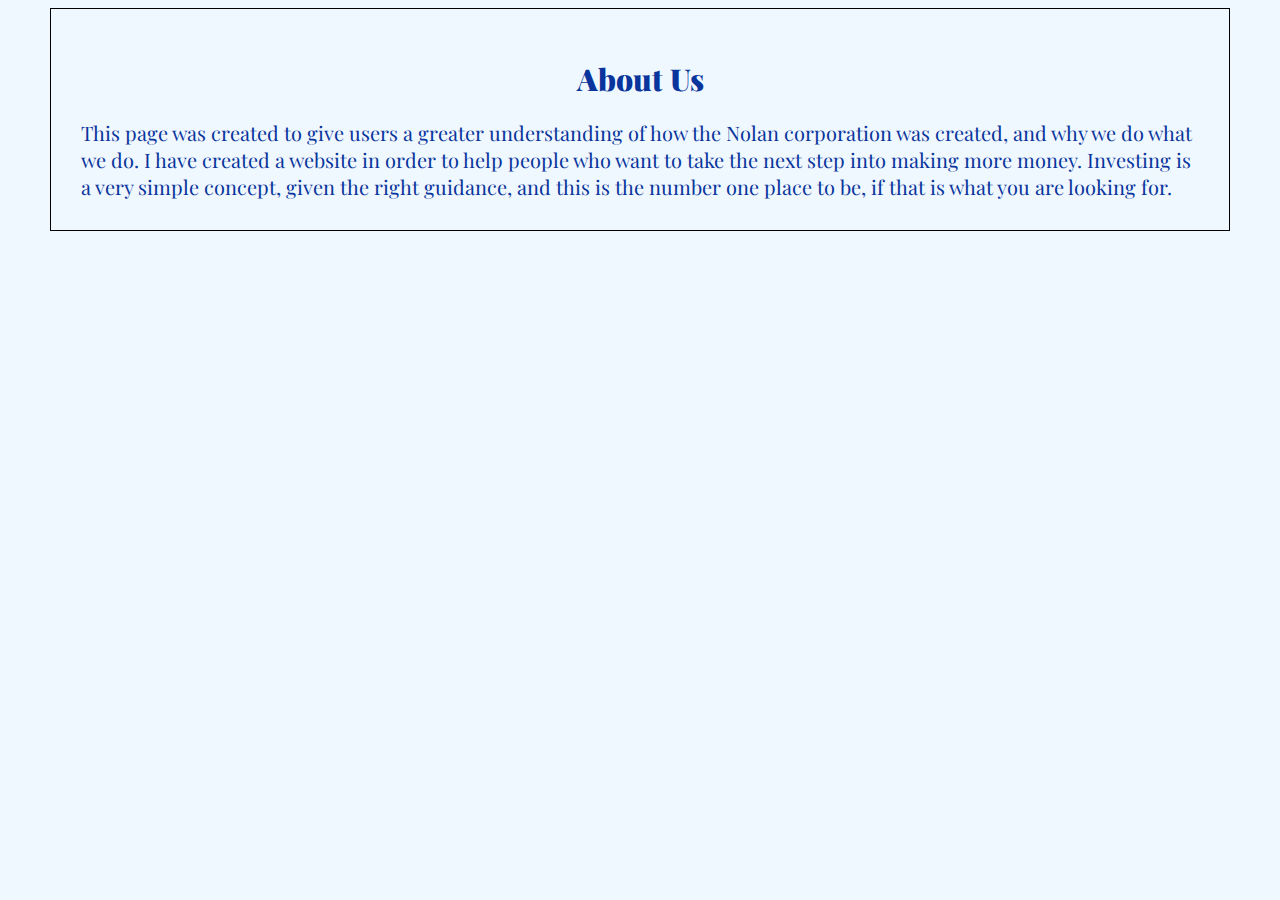
==== aboutus.html @ 3833cc3c "Add files via upload" ====
<!DOCTYPE html>

<html>
    <head>
        <!--title represents tab name-->
        <title>About Us</title> 
        <h1><b>About Us</b></h1>
        
        <!--connecting css to html page-->
        <link rel="stylesheet" type="text/css" href="nolan.css">
        <link href="https://fonts.googleapis.com/css?family=Crimson+Text|EB+Garamond|Fira+Sans|Playfair+Display|Slabo+27px|Thasadith|Yanone+Kaffeesatz" rel="stylesheet">
    </head>

    <body>
        This page was created to give users a greater understanding of how the Nolan corporation was created, and why we do what we do. I have created a website in order to help people who want to take the next step into making more money. Investing is a very simple concept, given the right guidance, and this is the number one place to be, if that is what you are looking for. 
    </body>

</html>
---- nolan.css ----
body{
    font-size: 20px;
    font-family: 'Playfair Display';
    color:#09359c;
    margin-right:50px;
    margin-left:50px;
    background-color: aliceblue;
    border: 0.2px solid;
    border-color: black;
    padding: 30px;
}

h1{
    font-size: 30px;
    font-family: 'Playfair Display';
    color:#09359c;
    text-align: center;
}

.footnote{
    font-size:10px;
    color:#09359c;
    text-align: left;
}
.info{
    text-align: justify;
    color:#09359c;
}

.graph{
    text-align: center;
}

a{
    color:#0a6cff;
    text-decoration: none;
}

a:hover{
    color:red;
}
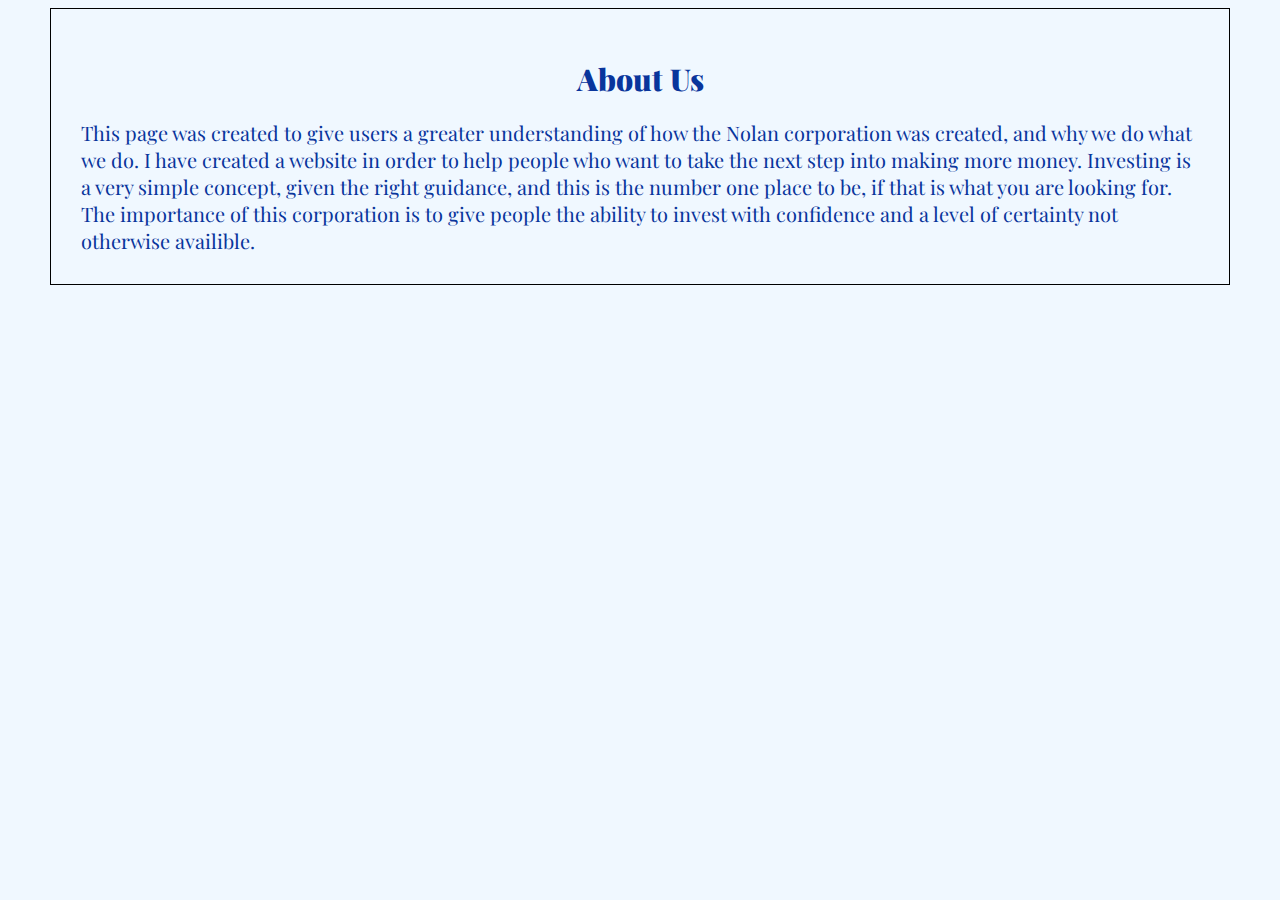
==== commit 786cd8e3: "Add files via upload" ====
--- a/aboutus.html
+++ b/aboutus.html
@@ -12,7 +12,7 @@
     </head>
 
     <body>
-        This page was created to give users a greater understanding of how the Nolan corporation was created, and why we do what we do. I have created a website in order to help people who want to take the next step into making more money. Investing is a very simple concept, given the right guidance, and this is the number one place to be, if that is what you are looking for. 
+        This page was created to give users a greater understanding of how the Nolan corporation was created, and why we do what we do. I have created a website in order to help people who want to take the next step into making more money. Investing is a very simple concept, given the right guidance, and this is the number one place to be, if that is what you are looking for. The importance of this corporation is to give people the ability to invest with confidence and a level of certainty not otherwise availible. 
     </body>
 
 </html>